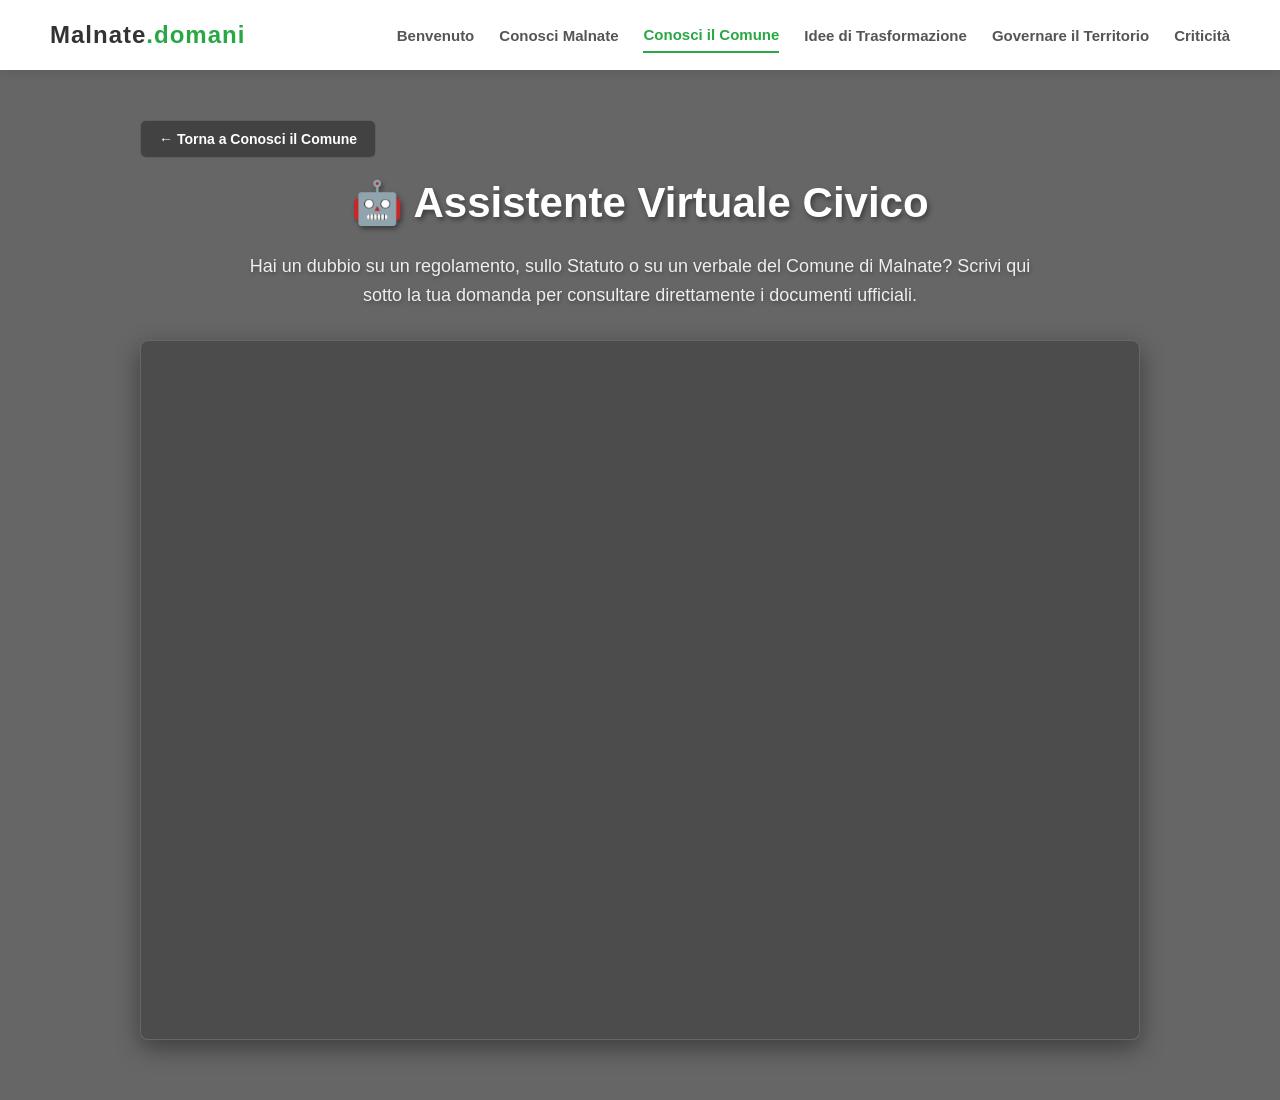
==== assistente-comune.html @ a1d2e47c "aggiunto assistente-comune" ====
<!DOCTYPE html>
<html lang="it">
<head>
    <meta charset="UTF-8">
    <meta name="viewport" content="width=device-width, initial-scale=1.0">
    <title>Malnate.domani - Assistente Virtuale</title>
    <!-- Carica la base globale e il foglio di stile della sezione Comune -->
    <link rel="stylesheet" href="script/base.css?v=2">
    <link rel="stylesheet" href="script/comune.css?v=2">
</head>
<body>

    <!-- BARRA DI NAVIGAZIONE ORIZZONTALE FISSA CON HAMBURGER -->
    <div class="barra-menu">
        <div class="logo">Malnate<span>.domani</span></div>
        
        <button class="hamburger" id="hamburger-trigger">
            <span></span>
            <span></span>
            <span></span>
        </button>

        <ul class="gruppo-pulsanti" id="menu-principale">
            <li><a href="index.html" class="link-menu">Benvenuto</a></li>
            <li><a href="conosci-malnate.html" class="link-menu">Conosci Malnate</a></li>
            <li><a href="conosci-comune.html" class="link-menu attivo">Conosci il Comune</a></li>
            <li><a href="trasformazioni.html" class="link-menu">Idee di Trasformazione</a></li> 
            <li><a href="territorio.html" class="link-menu">Governare il Territorio</a></li>
            <li><a href="criticita.html" class="link-menu">Criticità</a></li>
        </ul>
    </div>

    <!-- CONTENUTO PRINCIPALE -->
    <div class="schermata-conosci">
        
        <!-- TASTO TORNA INDIETRO -->
        <div class="barra-ritorno-civica">
            <a href="conosci-comune.html" class="btn-torna-indietro">&larr; Torna a Conosci il Comune</a>
        </div>

        <!-- INTRODUZIONE SCRITTA -->
        <div class="testo-introduzione" style="margin-bottom: 30px;">
            <h1>🤖 Assistente Virtuale Civico</h1>
            <p>Hai un dubbio su un regolamento, sullo Statuto o su un verbale del Comune di Malnate? Scrivi qui sotto la tua domanda per consultare direttamente i documenti ufficiali.</p>
        </div>

        <!-- RIQUADRO INTERNO CON IL CHATBOT STREAMLIT -->
        <div class="contenitore-iframe-chatbot">
            <iframe 
                src="https://streamlit.app" 
                title="Assistente Virtuale Malnate.domani">
            </iframe>
        </div>

    </div>

    <!-- Logica globale del menu Hamburger -->
    <script src="script/base.js"></script>
</body>
</html>
---- script/base.css ----
/* ==========================================================
   MALNATE.DOMANI 3 - BASE.CSS (Stili Globali e Navigazione)
   ========================================================== */

/* Reset globale di base */
* {
    margin: 0;
    padding: 0;
    box-sizing: border-box;
    font-family: 'Segoe UI', Tahoma, Geneva, Verdana, sans-serif;
}

body {
    background-color: #666666; /* Il grigio medio-scuro originale */
    color: #ffffff;
    overflow-x: hidden;
}

/* BARRA DI NAVIGAZIONE FISSA */
.barra-menu {
    position: fixed;
    top: 0;
    left: 0;
    width: 100%;
    height: 70px;
    background-color: #ffffff; /* La barra originale è bianca */
    display: flex;
    justify-content: space-between;
    align-items: center;
    padding: 0 50px;
    z-index: 1000;
    box-shadow: 0 2px 10px rgba(0, 0, 0, 0.1); /* Leggera ombra sotto la barra bianca */
}

/* Logo Originale */
.logo {
    font-size: 24px;
    font-weight: 700;
    color: #333333; /* Scrittura scura */
    letter-spacing: 1px;
}

.logo span {
    color: #28a745; /* Il verde brillante originale di Malnate.domani */
}

/* Gruppo Pulsanti */
.gruppo-pulsanti {
    display: flex;
    list-style: none;
    align-items: center;
    gap: 25px;
}

.link-menu {
    color: #555555; /* Testo scuro sulla barra bianca */
    text-decoration: none;
    font-size: 15px;
    font-weight: 600;
    transition: color 0.3s ease;
    padding: 8px 0;
    display: inline-block;
}

.link-menu:hover, .link-menu.attivo {
    color: #28a745; /* Diventa verde al passaggio o se attivo */
}

.link-menu.attivo {
    border-bottom: 2px solid #28a745; /* Linea verde sotto il pulsante attivo */
}

/* Menu a tendina (Struttura per Idee di Trasformazione) */
.voce-tendina {
    position: relative;
}

.contenuto-tendina {
    display: none;
    position: absolute;
    top: 100%;
    left: 0;
    background-color: #ffffff;
    min-width: 200px;
    box-shadow: 0px 8px 16px rgba(0,0,0,0.15);
    list-style: none;
    border-radius: 4px;
    padding: 10px 0;
    border: 1px solid #eeeeee;
}

.voce-tendina:hover .contenuto-tendina {
    display: block;
}

.contenuto-tendina li a {
    color: #333333;
    padding: 10px 20px;
    text-decoration: none;
    display: block;
    font-size: 14px;
    transition: background-color 0.2s, color 0.2s;
}

.contenuto-tendina li a:hover {
    background-color: #28a745;
    color: #ffffff;
}

/* STRUTTURA GENERICA DELLE SCHERMATE (FULL SCREEN) */
.schermata {
    min-height: 100vh;
    display: flex;
    flex-direction: column;
    justify-content: center;
    align-items: center;
    text-align: center;
    padding: 100px 20px 40px 20px;
}

/* ==========================================================
   OTTIMIZZAZIONE RESPONSIVE CON HAMBURGER MENU (SOGLIA 950px)
   Sostituisce interamente la vecchia regola mobile in fondo a base.css
   ========================================================== */

/* Di base, nascondiamo il pulsante hamburger sui grandi schermi desktop */
.hamburger {
    display: none;
    background: none;
    border: none;
    cursor: pointer;
    flex-direction: column;
    justify-content: space-between;
    width: 30px;
    height: 20px;
    padding: 0;
    z-index: 1100;
}

.hamburger span {
    display: block;
    width: 100%;
    height: 3px;
    background-color: #333333; /* Linee scure sulla barra bianca */
    border-radius: 2px;
    transition: all 0.3s ease;
}

/* Questa regola scatta non appena lo schermo scende sotto i 550px di larghezza */
@media (max-width: 550px) {
    
    /* 1. Modifiche strutturali alla barra e al logo ereditate dal tuo stile */
    .barra-menu {
        padding: 0 20px;
        height: 70px;
        display: flex;
        justify-content: space-between;
        align-items: center;
    }
    
    .logo {
        margin: 0; /* Mantiene il logo perfettamente allineato a sinistra dell'hamburger */
    }

    /* 2. Mostriamo l'icona Hamburger a tre linee */
    .hamburger {
        display: flex;
    }

    /* 3. Trasformiamo l'elenco pulsanti in un cassetto verticale nascosto a sinistra */
    .gruppo-pulsanti {
        position: fixed;
        top: 70px; /* Parte subito sotto la fascia bianca di 70px */
        left: -100%; /* Completamente nascosto a sinistra dello schermo */
        width: 200px; /* Larghezza del cassetto */
        height: calc(100vh - 70px); /* Copre tutta l'altezza dello schermo rimanente */
        background-color: #ffffff; /* Sfondo bianco stabile */
        flex-direction: column;
        align-items: flex-start !important;
        justify-content: flex-start !important;
        gap: 0 !important;
        padding: 20px 0;
        box-shadow: 4px 0 10px rgba(0, 0, 0, 0.1);
        transition: left 0.4s cubic-bezier(0.16, 1, 0.3, 1); /* Scivolamento vellutato */
        z-index: 999;
    }

    /* Impaginazione dei link verticali dentro il cassetto */
    .gruppo-pulsanti li {
        width: 100%;
        margin-left: 0 !important;
    }

    .link-menu {
        width: 100%;
        padding: 15px 25px !important;
        border-bottom: 1px solid #eeeeee;
        font-size: 14px !important;
        display: block;
    }

    .link-menu.attivo {
        border-bottom: 1px solid #eeeeee !important;
        border-left: 4px solid #28a745; /* Linea verticale verde Malnate sul pulsante attivo */
        color: #28a745 !important;
        background-color: rgba(40, 167, 69, 0.05); /* Sottile fondo verde in trasparenza */
    }

    /* 4. CLASSE DI ATTIVAZIONE (Quando il menu è aperto scivola a schermo) */
    .gruppo-pulsanti.menu-aperto {
        left: 0; /* Il cassetto si sposta a filo dello schermo */
    }

    /* ANIMAZIONE MECCANICA: Trasforma le tre linee in una "X" quando il menu è aperto */
    .hamburger.attivo span:nth-child(1) {
        transform: translateY(8px) rotate(45deg);
    }
    .hamburger.attivo span:nth-child(2) {
        opacity: 0;
    }
    .hamburger.attivo span:nth-child(3) {
        transform: translateY(-9px) rotate(-45deg);
    }
}

/* ==========================================================
   STILI PER LE FINESTRE DI DETTAGLIO (OVERLAY E IFRAME)
   ========================================================== */

/* 1. Sfondo globale e contorno dell'Overlay (Linea Guida 4) */
.overlay {
    position: fixed;
    top: 0;
    left: 0;
    width: 100%;
    height: 100%;
    background-color: #666666 !important; /* Trasforma tutto il contorno nero nel grigio del sito */
    z-index: 9999;
}

/* 2. Stile universale per l'interno di TUTTI i documenti HTML caricati nei box */
.corpo-documento-iframe {
    background-color: rgba(0,0,0,0.65) !important;  /* Il grigio compatto più scuro per il box di lettura */
    color: #ffffff !important;            /* Forza il testo a essere sempre bianco */
    margin: 0;
    padding: 15px;
    font-family: 'Segoe UI', Tahoma, Geneva, Verdana, sans-serif; /* Mantiene lo stesso font del sito */
}

/* 3. Link ai PDF esterni stabilmente verdi (Linea Guida 5) */
.corpo-documento-iframe .link-pdf-esterno {
    color: #28a745 !important;
    text-decoration: underline;
}
---- script/comune.css ----
/* ==========================================================
   MALNATE.DOMANI 3 - CONOSCI.CSS (Specchietti Civici)
   ========================================================== */

.schermata-conosci {
    min-height: 100vh;
    background-color: #666666; /* Grigio originale del sito */
    padding: 120px 20px 60px 20px;
    display: flex;
    flex-direction: column;
    align-items: center;
}

.testo-introduzione {
    text-align: center;
    max-width: 800px;
    margin-bottom: 50px;
}

.testo-introduzione h1 {
    font-size: 42px;
    font-weight: 700;
    margin-bottom: 25px;
    color: #ffffff;
    text-shadow: 2px 3px 5px rgba(0, 0, 0, 0.4);
}

.testo-introduzione p {
    font-size: 18px;
    color: #eeeeee;
    line-height: 1.6;
    text-shadow: 1px 2px 4px rgba(0, 0, 0, 0.3);
}

/* GRIGLIA GEOMETRICA CENTRATA SULLO SCHERMO */
.contenitore-griglia-civica {
    display: grid;
    /* Crea blocchi quadrati/rettangolari stabili da 280px */
    grid-template-columns: repeat(auto-fit, minmax(280px, 280px));
    justify-content: center;
    gap: 35px; /* Spazio arioso tra uno specchietto e l'altro */
    width: 100%;
    max-width: 1200px;
}

/* LO SPECCHIETTO IN LEGGERO RILIEVO */
.scheda-argomento {
    display: flex;
    flex-direction: column;
    background-color: rgba(0, 0, 0, 0.2); /* Sottile trasparenza scura ed elegante */
    border-radius: 8px;
    padding: 25px 20px;
    min-height: 260px; /* Altezza minima uniforme per livellare la griglia */
    text-decoration: none;
    border: 1px solid rgba(255, 255, 255, 0.12);
    
    /* Ombreggiatura profonda per l'effetto rilievo sul grigio */
    box-shadow: 0 6px 16px rgba(0, 0, 0, 0.3);
    transition: transform 0.3s ease, box-shadow 0.3s ease, border-color 0.3s ease;
}

/* Animazione al passaggio del mouse */
.scheda-argomento:hover {
    transform: translateY(-5px);
    box-shadow: 0 14px 28px rgba(0, 0, 0, 0.45); /* L'ombra si espande simulando il sollevamento */
    border-color: #28a745; /* Evidenziazione verde Malnate */
}

/* Titolo dell'Argomento */
.scheda-argomento h2 {
    font-size: 18px;
    font-weight: 700;
    color: #ffffff;
    margin-bottom: 15px;
    line-height: 1.4;
    border-bottom: 2px solid rgba(40, 167, 69, 0.4); /* Sottile linea verde decorativa */
    padding-bottom: 8px;
}

/* Testo Riassuntivo (Alleggerito) */
.scheda-argomento p {
    font-size: 14px;
    font-weight: 400;
    color: #e0e0e0;
    line-height: 1.6;
}

/* Ottimizzazione Dispositivi Mobili */
@media (max-width: 768px) {
    .contenitore-griglia-civica {
        grid-template-columns: repeat(auto-fit, minmax(240px, 1fr));
        gap: 20px;
    }
    .scheda-argomento {
        min-height: auto;
    }
}

/* ==========================================================
   AGGIUNTE PER EMOJI E PAGINA ASSISTENTE VIRTUALE
   ========================================================== */

.emoji-titolo {
    font-size: 22px;
    margin-right: 8px;
    vertical-align: middle;
}

/* Tasto di ritorno in alto nella pagina Assistente */
.barra-ritorno-civica {
    width: 100%;
    max-width: 1000px;
    margin-bottom: 20px;
    display: flex;
    justify-content: flex-start;
}

.btn-torna-indietro {
    display: inline-block;
    background-color: rgba(0, 0, 0, 0.35);
    color: #ffffff;
    padding: 10px 18px;
    border-radius: 6px;
    text-decoration: none;
    font-size: 14px;
    font-weight: 600;
    border: 1px solid rgba(255, 255, 255, 0.15);
    transition: background-color 0.2s ease, border-color 0.2s ease;
}

.btn-torna-indietro:hover {
    background-color: rgba(0, 0, 0, 0.55);
    border-color: #28a745;
}

/* Contenitore dell'Iframe Streamlit */
.contenitore-iframe-chatbot {
    width: 100%;
    max-width: 1000px;
    height: 700px;
    background-color: rgba(0, 0, 0, 0.25);
    border-radius: 8px;
    overflow: hidden;
    border: 1px solid rgba(255, 255, 255, 0.15);
    box-shadow: 0 8px 24px rgba(0, 0, 0, 0.4);
}

.contenitore-iframe-chatbot iframe {
    width: 100%;
    height: 100%;
    border: none;
    display: block;
}

@media (max-width: 768px) {
    .contenitore-iframe-chatbot {
        height: 600px;
    }
}
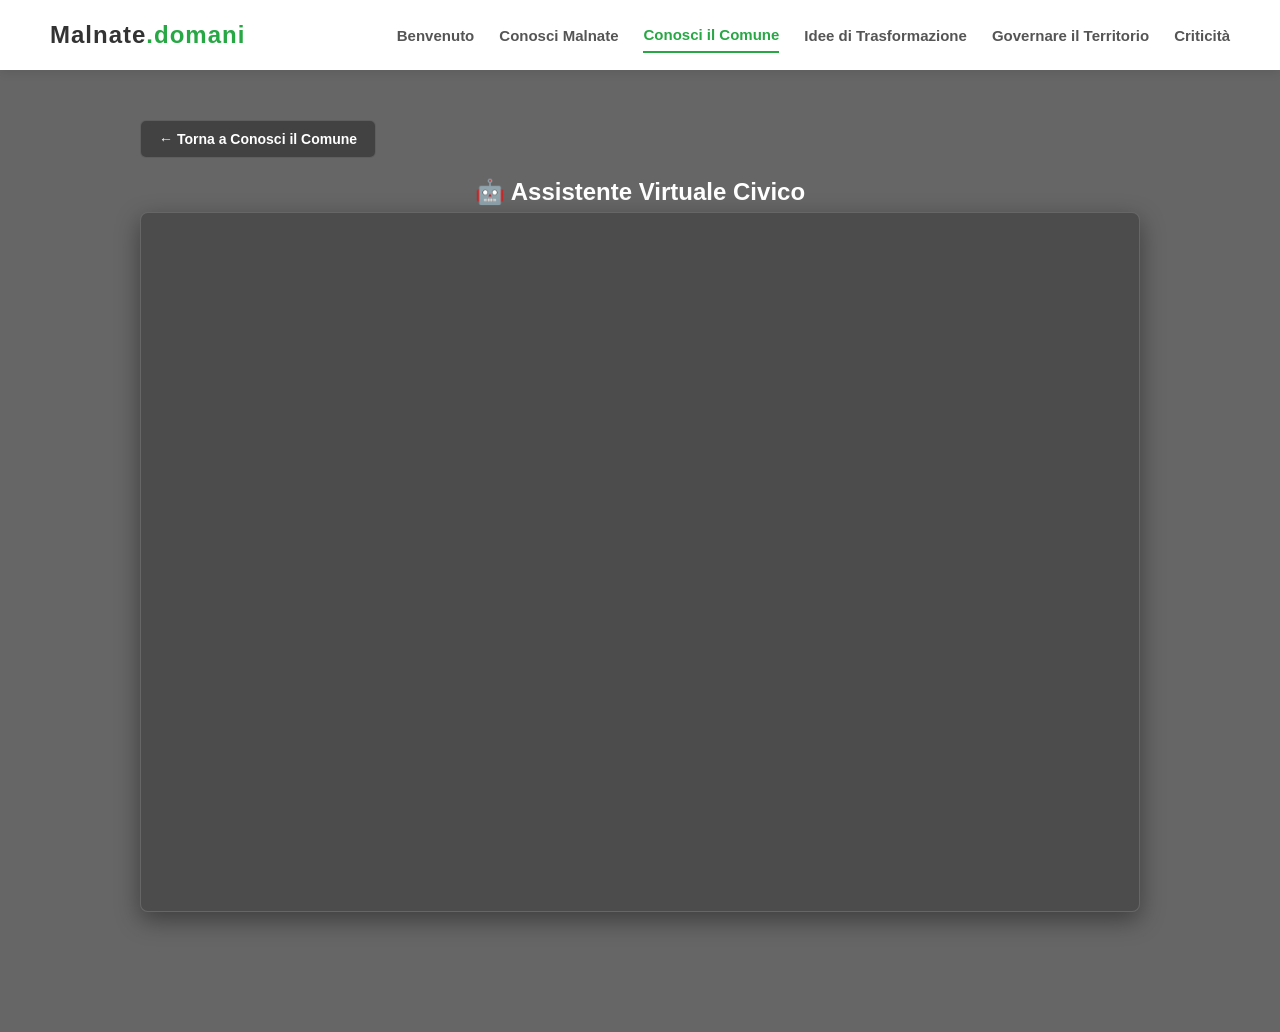
==== commit 53ad4606: "Update assistente-comune.html" ====
--- a/assistente-comune.html
+++ b/assistente-comune.html
@@ -39,15 +39,15 @@
         </div>
 
         <!-- INTRODUZIONE SCRITTA -->
-        <div class="testo-introduzione" style="margin-bottom: 30px;">
-            <h1>🤖 Assistente Virtuale Civico</h1>
-            <p>Hai un dubbio su un regolamento, sullo Statuto o su un verbale del Comune di Malnate? Scrivi qui sotto la tua domanda per consultare direttamente i documenti ufficiali.</p>
+        <div class="testo-introduzione" style="margin-bottom: 6px;">
+            <h2>🤖 Assistente Virtuale Civico</h2>
+            <!-- <p>Hai un dubbio su un regolamento, sullo Statuto o su un verbale del Comune di Malnate? Scrivi qui sotto la tua domanda per consultare direttamente i documenti ufficiali.</p>-->
         </div>
 
         <!-- RIQUADRO INTERNO CON IL CHATBOT STREAMLIT -->
-        <div class="contenitore-iframe-chatbot">
+        <div class="contenitore-iframe-chatbot" style="margin-bottom: 60px;">
             <iframe 
-                src="https://streamlit.app" 
+                src="https://malnate-ideale-qion9xz8svsrtbmjkmqyk3.streamlit.app/?embed=true" 
                 title="Assistente Virtuale Malnate.domani">
             </iframe>
         </div>
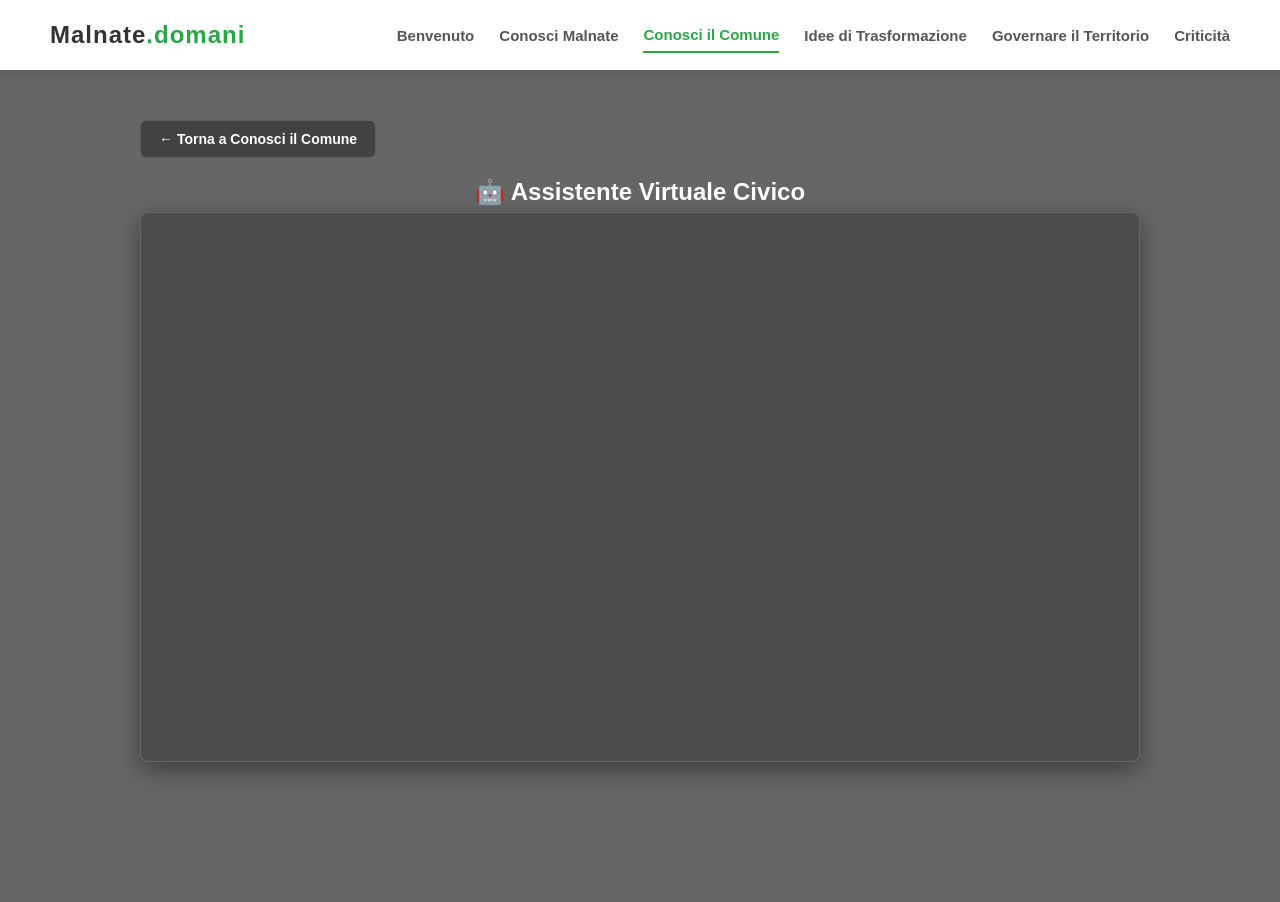
==== commit f2e28845: "2 modifiche" ====
--- a/assistente-comune.html
+++ b/assistente-comune.html
@@ -45,7 +45,7 @@
         </div>
 
         <!-- RIQUADRO INTERNO CON IL CHATBOT STREAMLIT -->
-        <div class="contenitore-iframe-chatbot" style="margin-bottom: 60px;">
+        <div class="contenitore-iframe-chatbot" style="height: 550px; margin-bottom: 80px;">
             <iframe 
                 src="https://malnate-ideale-qion9xz8svsrtbmjkmqyk3.streamlit.app/?embed=true" 
                 title="Assistente Virtuale Malnate.domani">
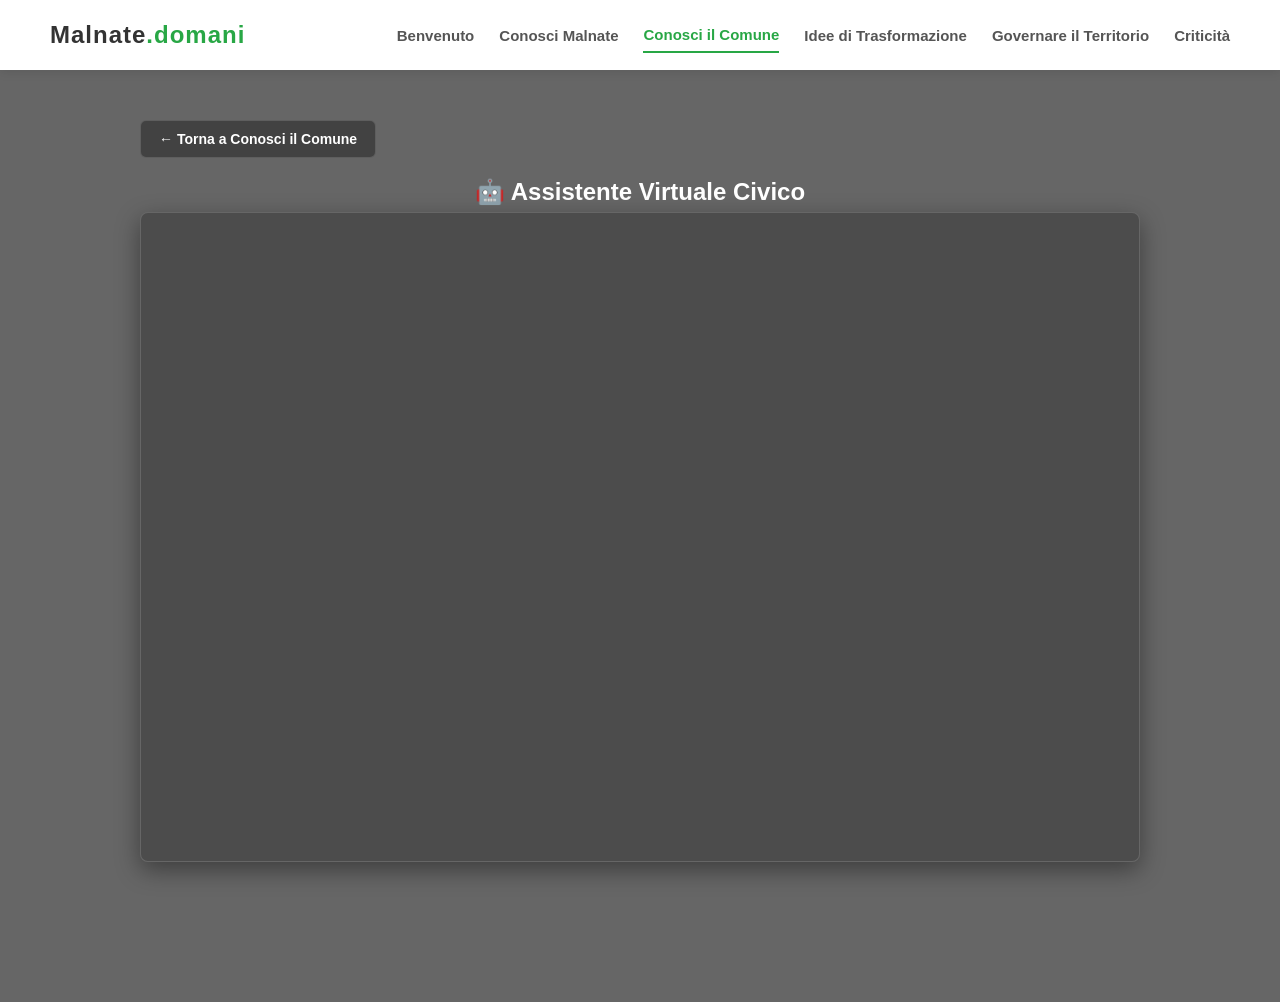
==== commit c249c4da: "Update assistente-comune.html" ====
--- a/assistente-comune.html
+++ b/assistente-comune.html
@@ -45,7 +45,7 @@
         </div>
 
         <!-- RIQUADRO INTERNO CON IL CHATBOT STREAMLIT -->
-        <div class="contenitore-iframe-chatbot" style="height: 550px; margin-bottom: 80px;">
+        <div class="contenitore-iframe-chatbot" style="height: 650px; margin-bottom: 80px;">
             <iframe 
                 src="https://malnate-ideale-qion9xz8svsrtbmjkmqyk3.streamlit.app/?embed=true" 
                 title="Assistente Virtuale Malnate.domani">
